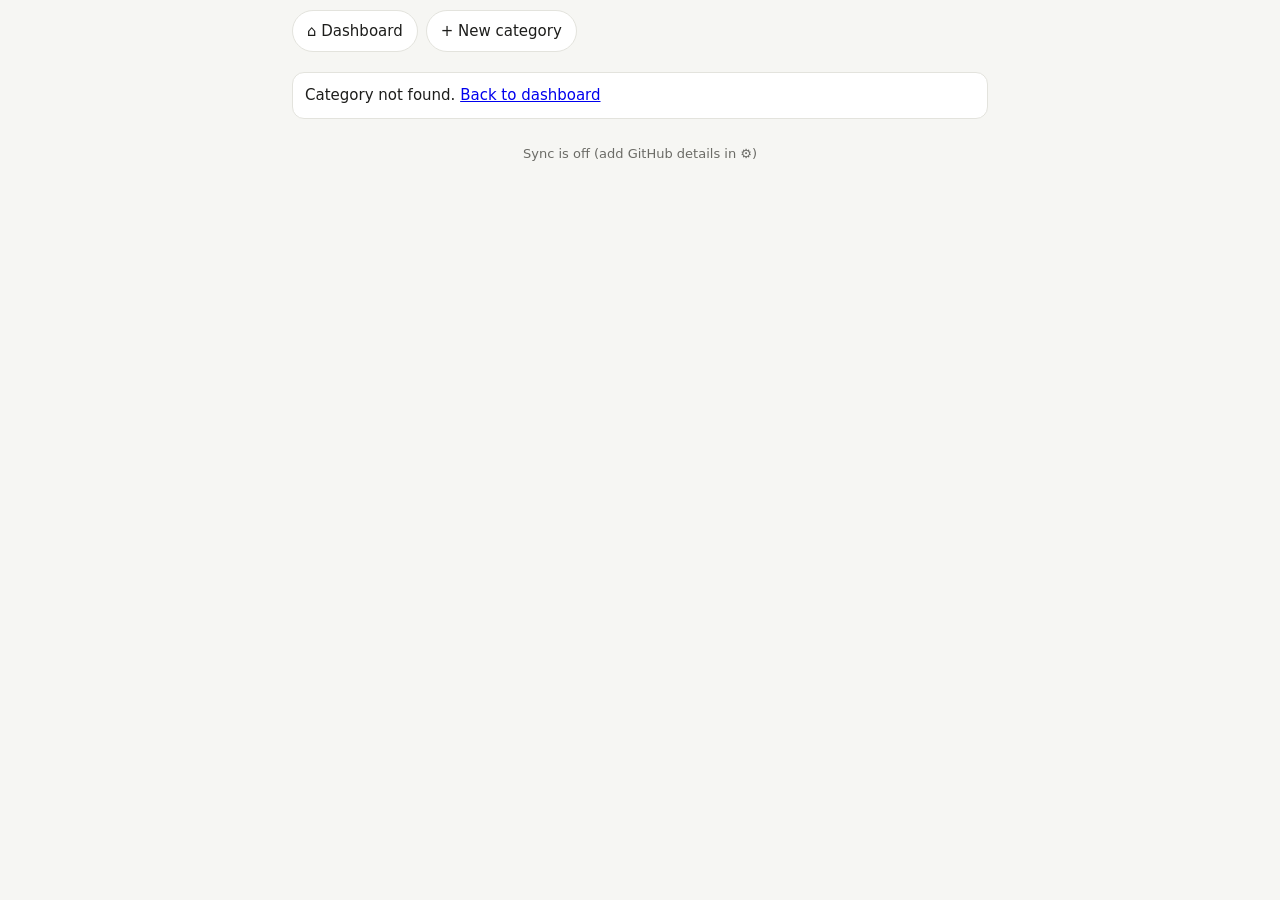
==== category.html @ 4d310b51 "Add files via upload" ====
<!DOCTYPE html><html lang="en"><head><meta charset="utf-8"><meta name="viewport" content="width=device-width, initial-scale=1, viewport-fit=cover"><meta name="theme-color" content="#2f6fed"><link rel="manifest" href="manifest.webmanifest"><link rel="apple-touch-icon" href="icon-192.png"><link rel="stylesheet" href="style.css"><title>Category · GTD</title></head><body>
<div class="stick"><div class="wrap"><div class="bar" id="bar"></div></div></div>
<main class="wrap">
<div id="missing" class="card" hidden>Category not found. <a href="index.html">Back to dashboard</a></div>
<div id="main" hidden>
<div class="hd"><h1 id="head"></h1><span><button class="s" id="ren">Rename</button><button class="s red" id="delcat">Delete</button></span></div>
<h2>Tasks</h2><div class="mut" id="summary"></div>
<div class="card">
<div class="row"><input id="fn" placeholder="Task name" style="flex:2 1 220px"><input id="fm" placeholder="Time needed (e.g. 1h 30m)"></div>
<div class="row"><input id="fd" type="date"><label class="mut" style="display:flex;align-items:center;gap:6px;flex:0 0 auto"><input type="checkbox" id="fx" style="width:20px;height:20px"> No deadline</label></div>
<div class="row"><input id="fo" placeholder="Notes (optional)"></div>
<div class="row"><button class="btn" id="fsave">Add task</button><button class="btn g" id="fcancel" hidden>Cancel</button></div></div>
<div class="card" id="tlist"></div>
<div class="card" id="done" hidden></div>
<h2>Remember</h2>
<div class="card"><ol id="rlist"></ol><div class="row"><input id="rn" placeholder="Something to keep in mind…" style="flex:2 1 200px"><button class="btn" id="radd">Add</button></div></div>
</div>
<div class="foot mut" id="status"></div>
</main>
<script src="core.js"></script>
<script>
const $=id=>document.getElementById(id),cid=new URLSearchParams(location.search).get('c');
let editT=null,editR=null,showDone=false;
const rems=()=>G.list('rems').filter(r=>r.cat===cid).sort((a,b)=>a.order-b.order);
function render(){
 $('bar').innerHTML=G.catBar(cid);$('status').textContent=G.status;
 const c=G.get('cats',cid);$('missing').hidden=!!c;$('main').hidden=!c;if(!c)return;
 document.title=c.name+' · GTD';
 $('head').innerHTML='<span class="dot" style="background:'+c.color+'"></span>'+G.esc(c.name);
 const all=G.list('tasks').filter(t=>t.cat===cid),o=all.filter(t=>!t.done).sort(G.byDue),dn=all.filter(t=>t.done).sort((a,b)=>(b.doneAt||0)-(a.doneAt||0));
 const od=o.filter(t=>t.dl&&G.diff(t.dl)<0).length,tot=o.reduce((a,t)=>a+(t.min||0),0);
 $('summary').textContent=o.length+' open · '+od+' overdue · '+(G.fmt(tot)||'0m')+' still needed';
 const dated=o.filter(t=>t.dl),nod=o.filter(t=>!t.dl);
 $('tlist').innerHTML=(dated.map(t=>G.taskRow(t,{actions:1})).join('')+(nod.length?'<div class="mut grp">No deadline</div>'+nod.map(t=>G.taskRow(t,{actions:1})).join(''):''))||'<div class="mut">No open tasks.</div>';
 $('done').hidden=!dn.length;
 $('done').innerHTML=dn.length?'<div class="hd"><button class="s" id="tgl">'+(showDone?'▾':'▸')+' Completed ('+dn.length+')</button><button class="s" id="clr">Clear all</button></div>'+(showDone?dn.map(t=>G.taskRow(t,{actions:1})).join(''):''):'';
 $('rlist').innerHTML=rems().map((r,i)=>'<li>'+(editR===r.id?'<input id="re" value="'+G.esc(r.text)+'" style="width:80%"> <button class="s" data-rs="'+r.id+'">Save</button>':G.esc(r.text)+' <button class="s" data-re="'+r.id+'">✎</button><button class="s" data-ru="'+r.id+'">↑</button><button class="s" data-rd="'+r.id+'">✕</button>')+'</li>').join('')||'<div class="mut">Nothing yet.</div>';
 if(editR&&$('re'))$('re').focus();
}
function clearForm(){editT=null;['fn','fm','fd','fo'].forEach(i=>$(i).value='');$('fx').checked=false;$('fsave').textContent='Add task';$('fcancel').hidden=true}
$('fsave').onclick=()=>{const name=$('fn').value.trim();if(!name){$('fn').focus();return}
 const base=editT?Object.assign({},G.get('tasks',editT)):{cat:cid,done:false,doneAt:0};
 G.put('tasks',Object.assign(base,{name,dl:$('fx').checked?'':$('fd').value,min:G.parseMin($('fm').value),notes:$('fo').value.trim()}));clearForm()};
$('fcancel').onclick=clearForm;
$('fd').onchange=()=>{if($('fd').value)$('fx').checked=false};
$('fx').onchange=()=>{if($('fx').checked)$('fd').value=''};
$('ren').onclick=()=>{const c=G.get('cats',cid);let n=prompt('Rename category',c.name);if(n==null)return;n=n.trim();if(!n)return;
 if(G.list('cats').some(x=>x.id!==cid&&x.name.toLowerCase()===n.toLowerCase())){alert('A category with that name already exists.');return}
 G.put('cats',Object.assign({},c,{name:n}))};
$('delcat').onclick=()=>{const n=G.list('tasks').filter(t=>t.cat===cid).length+rems().length;
 if(confirm('Delete this category? Its '+n+' task(s) and note(s) will be deleted too. This cannot be undone.')){G.delCategory(cid);location.href='index.html'}};
function addRem(){const v=$('rn').value.trim();if(!v)return;const m=rems().reduce((a,r)=>Math.max(a,r.order),0);G.put('rems',{cat:cid,text:v,order:m+1});$('rn').value=''}
$('radd').onclick=addRem;
document.addEventListener('keydown',e=>{
 if(e.key==='Enter'){if(e.target.id==='rn')addRem();else if(e.target.id==='re'){const r=G.get('rems',editR);G.put('rems',Object.assign({},r,{text:e.target.value.trim()||r.text}));editR=null}else if(['fn','fm','fo'].includes(e.target.id))$('fsave').click()}
 if(e.key==='Escape'&&editR){editR=null;render()}});
document.addEventListener('click',e=>{const d=e.target.dataset||{};
 if(d.edit){const t=G.get('tasks',d.edit);editT=t.id;$('fn').value=t.name;$('fm').value=G.fmt(t.min);$('fd').value=t.dl||'';$('fx').checked=!t.dl;$('fo').value=t.notes||'';$('fsave').textContent='Save task';$('fcancel').hidden=false;$('fn').focus();scrollTo({top:0,behavior:'smooth'})}
 else if(d.del){if(confirm('Delete this task?'))G.del('tasks',d.del)}
 else if(e.target.id==='tgl'){showDone=!showDone;render()}
 else if(e.target.id==='clr'){if(confirm('Permanently clear completed tasks?'))G.list('tasks').filter(t=>t.cat===cid&&t.done).forEach(t=>G.del('tasks',t.id))}
 else if(d.re){editR=d.re;render()}
 else if(d.rs){const r=G.get('rems',d.rs);G.put('rems',Object.assign({},r,{text:$('re').value.trim()||r.text}));editR=null}
 else if(d.rd)G.del('rems',d.rd);
 else if(d.ru){const L=rems(),i=L.findIndex(r=>r.id===d.ru);if(i>0){const a=L[i],b=L[i-1],t=a.order;G.put('rems',Object.assign({},a,{order:b.order}));G.put('rems',Object.assign({},b,{order:t}))}}});
G.onChange(render);
G.init().then(render);
</script></body></html>
---- style.css ----
:root{--bg:#f6f6f3;--card:#fff;--tx:#1d1d1b;--mut:#6b6b66;--bd:#e3e3dd;--ac:#2f6fed;--red:#d93025;color-scheme:light}
@media(prefers-color-scheme:dark){:root{--bg:#161615;--card:#222221;--tx:#ececE8;--mut:#9a9a94;--bd:#33332f;--ac:#6b9bff;--red:#ff6b60;color-scheme:dark}}
*{box-sizing:border-box}
body{margin:0;background:var(--bg);color:var(--tx);font:15px/1.4 system-ui,-apple-system,"Segoe UI",sans-serif;padding-bottom:env(safe-area-inset-bottom,0)}
.wrap{max-width:720px;margin:0 auto;padding:0 12px}
.stick{position:sticky;top:0;background:var(--bg);z-index:5;padding-top:env(safe-area-inset-top,0)}
.bar{display:flex;gap:8px;overflow-x:auto;padding:10px 0;-webkit-overflow-scrolling:touch}
.pill{flex:none;display:inline-flex;align-items:center;border:1px solid var(--bd);background:var(--card);color:var(--tx);padding:8px 14px;border-radius:999px;font:inherit;cursor:pointer;white-space:nowrap;min-height:42px;text-decoration:none}
.pill.on{background:var(--ac);color:#fff;border-color:var(--ac)}
.dot{display:inline-block;width:9px;height:9px;border-radius:50%;margin-right:6px}
.red{color:var(--red)}.mut{color:var(--mut);font-size:13px}
.badge{background:var(--bd);color:var(--tx);border-radius:10px;padding:0 7px;margin-left:6px;font-size:12px}
.pill.on .badge{background:rgba(255,255,255,.28);color:#fff}
.card{background:var(--card);border:1px solid var(--bd);border-radius:12px;padding:12px;margin:10px 0}
.card.od{border-color:var(--red)}
h1,h2{margin:14px 0 6px}h1{font-size:20px}h2{font-size:17px}h3{font-size:15px;margin:0 0 6px}
.task{display:flex;gap:10px;align-items:flex-start;padding:9px 0;border-top:1px solid var(--bd)}
.task:first-child,h3+.task{border-top:0}
.task input[type=checkbox]{width:24px;height:24px;margin-top:1px;flex:none}
.task .b{flex:1;min-width:0}.nm{font-weight:500;word-break:break-word;color:var(--tx);text-decoration:none}
a.nm:hover{text-decoration:underline}
.done .nm{text-decoration:line-through;color:var(--mut)}
button.s{border:0;background:none;color:var(--mut);cursor:pointer;padding:8px;font:inherit;min-width:36px;min-height:36px}
input,select{font:inherit;color:var(--tx);background:var(--bg);border:1px solid var(--bd);border-radius:8px;padding:10px;max-width:100%}
.row{display:flex;gap:8px;flex-wrap:wrap;margin:8px 0;align-items:center}.row>*{flex:1 1 130px}
.btn{background:var(--ac);color:#fff;border:0;border-radius:8px;padding:10px 16px;font:inherit;cursor:pointer;min-height:42px;flex:0 0 auto}
.btn.g{background:var(--bd);color:var(--tx)}.btn.r{background:var(--red)}
ol{padding-left:26px;margin:6px 0}ol li{padding:6px 0}
.hd{display:flex;justify-content:space-between;align-items:center;gap:8px}
.grp{margin-top:8px;padding-top:6px;border-top:2px solid var(--bd)}
dialog{background:var(--card);color:var(--tx);border:1px solid var(--bd);border-radius:12px;width:min(92vw,420px);padding:16px}
dialog::backdrop{background:rgba(0,0,0,.45)}
label.f{display:block;font-size:13px;color:var(--mut);margin-top:8px}label.f input,label.f select{width:100%;display:block;margin-top:3px}
.foot{text-align:center;padding:16px 0 24px}
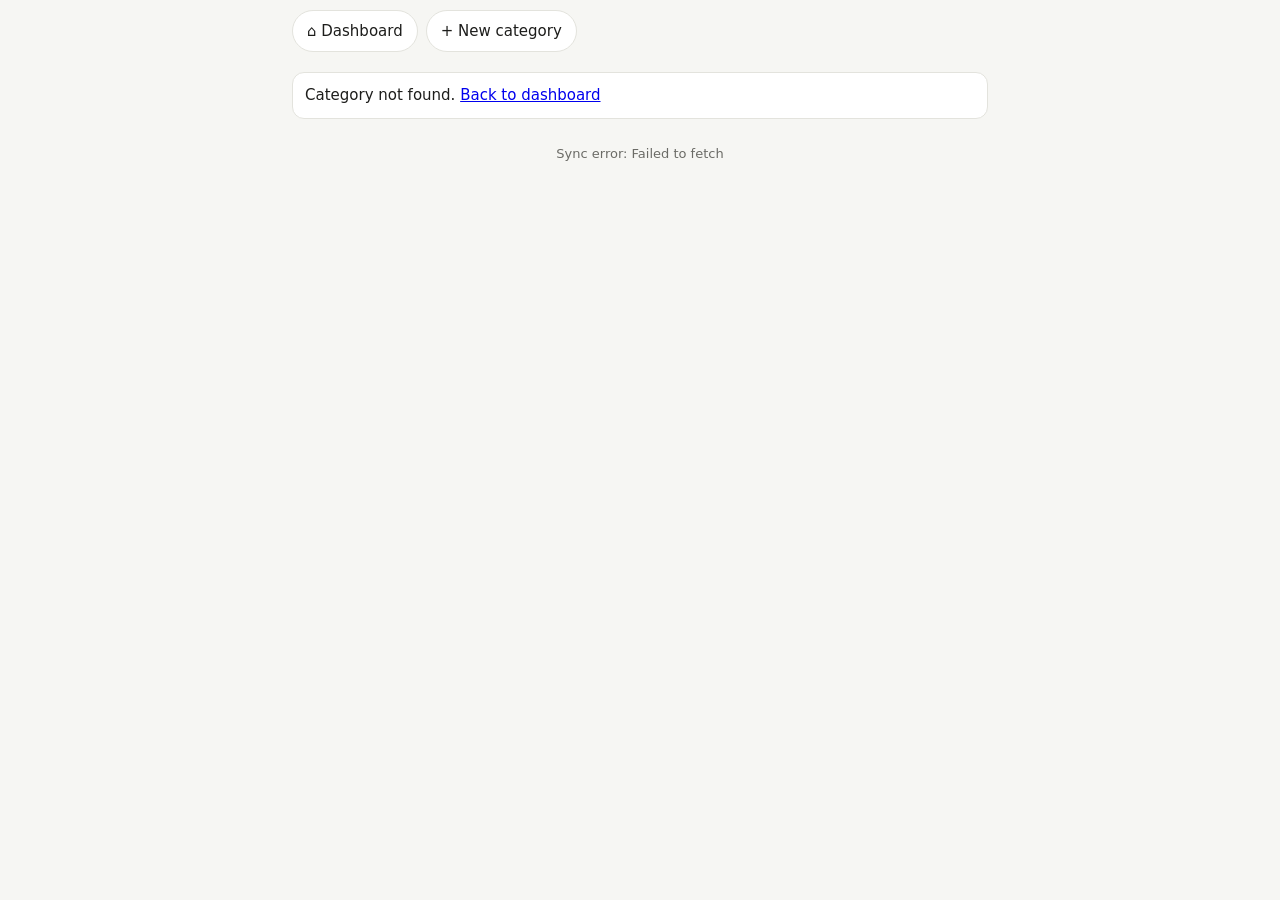
==== commit aff67370: "Add files via upload" ====
--- a/category.html
+++ b/category.html
@@ -17,6 +17,7 @@
 </div>
 <div class="foot mut" id="status"></div>
 </main>
+<script src="config.js"></script>
 <script src="core.js"></script>
 <script>
 const $=id=>document.getElementById(id),cid=new URLSearchParams(location.search).get('c');
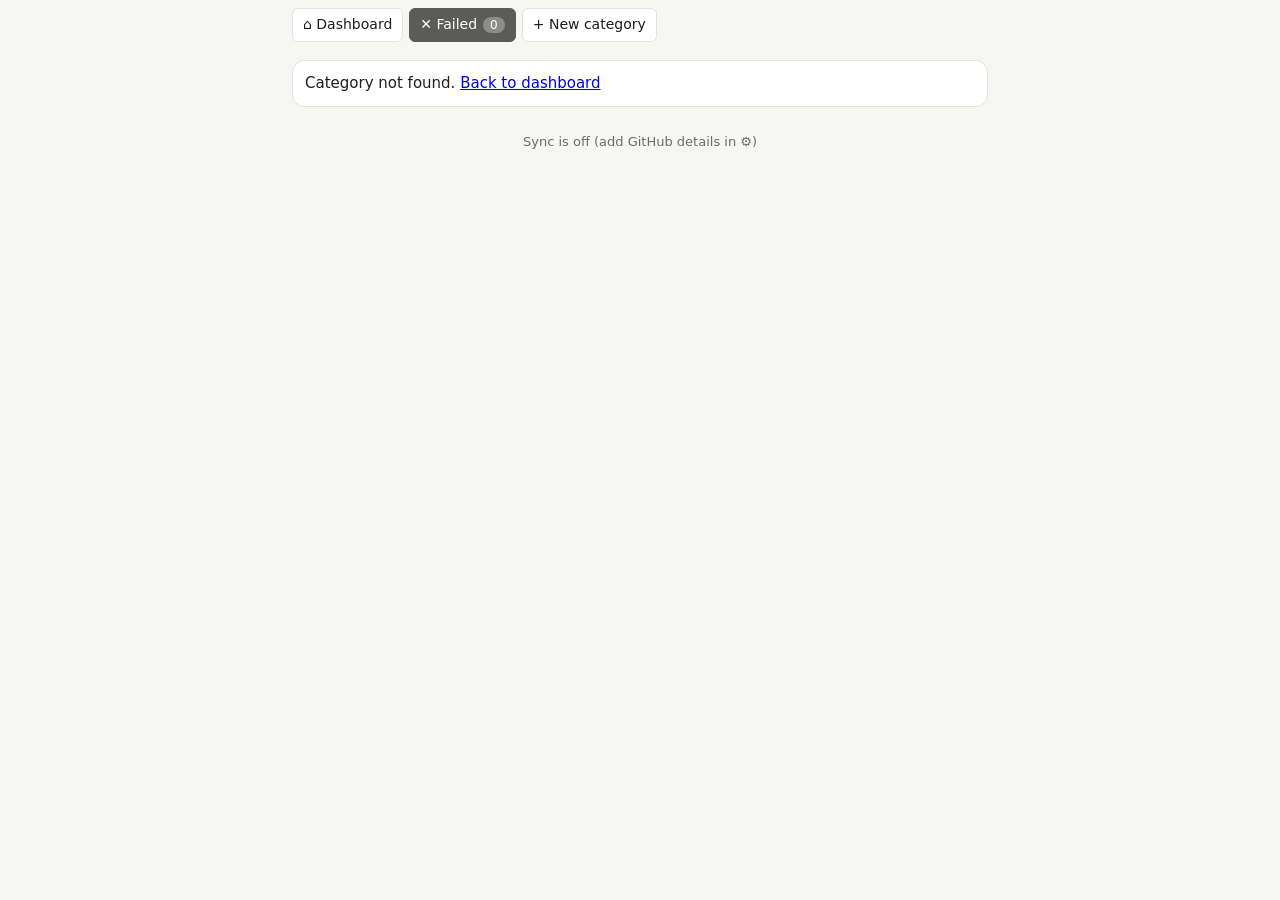
==== commit 5057b432: "Add files via upload" ====
--- a/category.html
+++ b/category.html
@@ -11,6 +11,7 @@
 <div class="row"><input id="fo" placeholder="Notes (optional)"></div>
 <div class="row"><button class="btn" id="fsave">Add task</button><button class="btn g" id="fcancel" hidden>Cancel</button></div></div>
 <div class="card" id="tlist"></div>
+<div class="card" id="failed" hidden></div>
 <div class="card" id="done" hidden></div>
 <h2>Remember</h2>
 <div class="card"><ol id="rlist"></ol><div class="row"><input id="rn" placeholder="Something to keep in mind…" style="flex:2 1 200px"><button class="btn" id="radd">Add</button></div></div>
@@ -28,13 +29,14 @@
  const c=G.get('cats',cid);$('missing').hidden=!!c;$('main').hidden=!c;if(!c)return;
  document.title=c.name+' · GTD';
  $('head').innerHTML='<span class="dot" style="background:'+c.color+'"></span>'+G.esc(c.name);
- const all=G.list('tasks').filter(t=>t.cat===cid),o=all.filter(t=>!t.done).sort(G.byDue),dn=all.filter(t=>t.done).sort((a,b)=>(b.doneAt||0)-(a.doneAt||0));
+ const all=G.list('tasks').filter(t=>t.cat===cid),o=all.filter(t=>!t.done&&!t.failed).sort(G.byDue),fl=all.filter(t=>t.failed&&!t.done).sort((a,b)=>(b.failedAt||0)-(a.failedAt||0)),dn=all.filter(t=>t.done).sort((a,b)=>(b.doneAt||0)-(a.doneAt||0));
  const od=o.filter(t=>t.dl&&G.diff(t.dl)<0).length,tot=o.reduce((a,t)=>a+(t.min||0),0);
  $('summary').textContent=o.length+' open · '+od+' overdue · '+(G.fmt(tot)||'0m')+' still needed';
  const dated=o.filter(t=>t.dl),nod=o.filter(t=>!t.dl);
- $('tlist').innerHTML=(dated.map(t=>G.taskRow(t,{actions:1})).join('')+(nod.length?'<div class="mut grp">No deadline</div>'+nod.map(t=>G.taskRow(t,{actions:1})).join(''):''))||'<div class="mut">No open tasks.</div>';
+ $('tlist').innerHTML=(dated.map(t=>G.compactRow(t,{actions:1})).join('')+(nod.length?'<div class="mut grp">No deadline</div>'+nod.map(t=>G.compactRow(t,{actions:1})).join(''):''))||'<div class="mut">No open tasks.</div>';
+ $('failed').hidden=!fl.length;$('failed').innerHTML=fl.length?'<h3 class="red">Failed · '+fl.length+'</h3>'+fl.map(G.failRow).join(''):'';
  $('done').hidden=!dn.length;
- $('done').innerHTML=dn.length?'<div class="hd"><button class="s" id="tgl">'+(showDone?'▾':'▸')+' Completed ('+dn.length+')</button><button class="s" id="clr">Clear all</button></div>'+(showDone?dn.map(t=>G.taskRow(t,{actions:1})).join(''):''):'';
+ $('done').innerHTML=dn.length?'<div class="hd"><button class="s" id="tgl">'+(showDone?'▾':'▸')+' Completed ('+dn.length+')</button><button class="s" id="clr">Clear all</button></div>'+(showDone?dn.map(t=>G.compactRow(t,{actions:1})).join(''):''):'';
  $('rlist').innerHTML=rems().map((r,i)=>'<li>'+(editR===r.id?'<input id="re" value="'+G.esc(r.text)+'" style="width:80%"> <button class="s" data-rs="'+r.id+'">Save</button>':G.esc(r.text)+' <button class="s" data-re="'+r.id+'">✎</button><button class="s" data-ru="'+r.id+'">↑</button><button class="s" data-rd="'+r.id+'">✕</button>')+'</li>').join('')||'<div class="mut">Nothing yet.</div>';
  if(editR&&$('re'))$('re').focus();
 }
--- a/style.css
+++ b/style.css
@@ -32,3 +32,32 @@
 dialog::backdrop{background:rgba(0,0,0,.45)}
 label.f{display:block;font-size:13px;color:var(--mut);margin-top:8px}label.f input,label.f select{width:100%;display:block;margin-top:3px}
 .foot{text-align:center;padding:16px 0 24px}
+/* Category bar: wraps so every category is visible without scrolling; each button uses its category colour */
+#bar{flex-wrap:wrap;overflow:visible;gap:6px;padding:8px 0}
+#bar .pill{border-radius:6px;font-weight:500;min-height:34px;padding:4px 10px;font-size:14px}
+#bar .pill.cat{color:#fff}
+#bar .pill.cat.on{box-shadow:inset 0 0 0 2px #fff,0 0 0 2px var(--tx)}
+#bar .pill.cat .badge{background:rgba(255,255,255,.3);color:#fff}
+#bar .pill .red{color:#fff}
+/* Dashboard: ~half inch between category bar and the content below */
+body.dash main{padding-top:6px}
+/* Task names: neon yellow (dark outline keeps it readable on light backgrounds) */
+.nm{color:#e6ff00;text-shadow:0 0 1px #000,0 0 1px #000,0 1px 2px rgba(0,0,0,.6)}
+.done .nm{text-shadow:none}
+
+/* Compact dashboard rows: category-coloured background, due details at the right */
+.crow{display:flex;align-items:center;gap:8px;padding:5px 8px;border-radius:8px;margin:4px 0;color:#fff}
+.crow input[type=checkbox]{width:20px;height:20px;flex:none;margin:0}
+.crow .cw{flex:1;min-width:0}.crow>.cn{flex:1;min-width:0}.crow .cn{color:#fff;font-weight:500;text-decoration:none;overflow-wrap:anywhere;text-shadow:0 1px 2px rgba(0,0,0,.45)}
+.crow .cd{flex:none;font-size:12px;text-align:right;white-space:nowrap;background:rgba(0,0,0,.25);border-radius:6px;padding:2px 6px}
+.crow .cd.late{background:#fff;color:var(--red);font-weight:600}
+.tabsel{display:flex;gap:6px;align-items:center;margin:8px 0}
+.tabsel select{flex:1;min-width:0;padding:8px}
+.tabsel .pill{min-height:38px;padding:4px 10px}
+.crow,.task{-webkit-user-select:none;user-select:none;touch-action:manipulation}
+#bar .pill.fail{background:#5b5b57;border-color:#5b5b57;color:#fff}
+#bar .pill.fail.on{box-shadow:inset 0 0 0 2px #fff,0 0 0 2px var(--tx)}
+#bar .pill.fail .badge{background:rgba(255,255,255,.3);color:#fff}
+.crow button.s.w{color:#fff;min-width:30px;min-height:30px;padding:2px 6px}
+.crow .cnote{font-size:12px;opacity:.85;overflow-wrap:anywhere}
+.crow.done{opacity:.65}.crow.done .cn{text-decoration:line-through}
